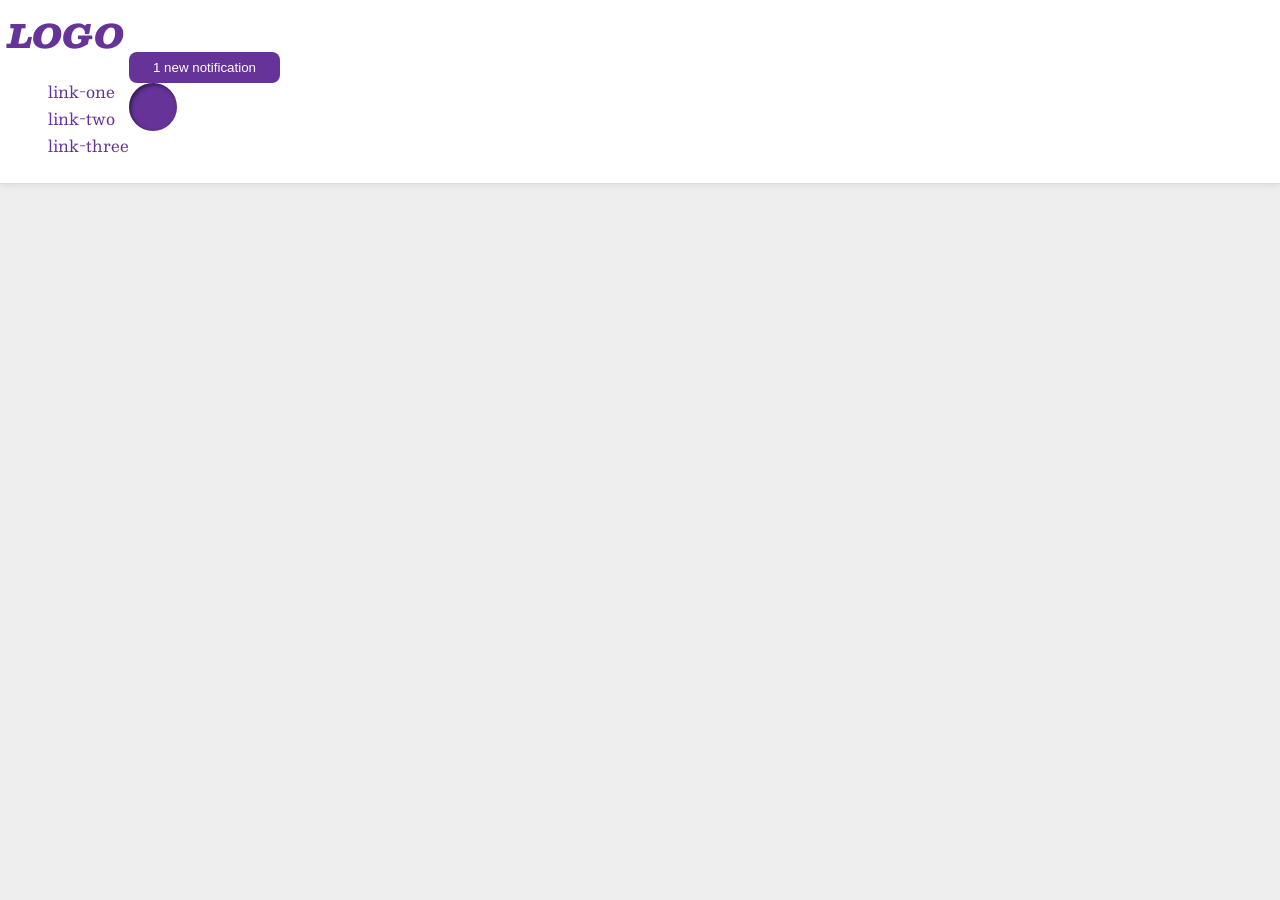
==== foundations/flex/03-flex-header-2/index.html @ c5c0cb95 "Add new div and classes" ====
<!DOCTYPE html>
<html lang="en">
  <head>
    <meta charset="UTF-8">
    <meta http-equiv="X-UA-Compatible" content="IE=edge">
    <meta name="viewport" content="width=device-width, initial-scale=1.0">
    <title>Flex Header 2</title>
    <link rel="stylesheet" href="style.css">
  </head>
  <body>
    <div class="header">
      <div clas="left-links">  
        <div class="logo">
          LOGO
        </div>
        <ul class="links">
          <li><a href="https://google.com">link-one</a></li>
          <li><a href="https://google.com">link-two</a></li>
          <li><a href="https://google.com">link-three</a></li>
        </ul>
      </div>
      <div class="right-links">
        <button class="notifications">
          1 new notification
        </button>
        <div class="profile-image"></div>
      </div>
    </div>
  </body>
</html>
---- foundations/flex/03-flex-header-2/style.css ----
/* this is some magical font-importing.  
you'll learn about it later. */
@import url('https://fonts.googleapis.com/css2?family=Besley:ital,wght@0,400;1,900&display=swap');

body {
  margin: 0;
  background: #eee;
  font-family: Besley, serif;
}

.header {
  background: white;
  border-bottom: 1px solid #ddd;
  box-shadow: 0 0 8px rgba(0,0,0,.1);
  display: flex;
  align-items: center;
  padding: 8px;
}

.profile-image {
  background: rebeccapurple;
  box-shadow: inset 2px 2px 4px rgba(0,0,0,.5);
  border-radius: 50%;
  width: 48px;
  height: 48px;
}

.logo {
  color: rebeccapurple;
  font-size: 32px;
  font-weight: 900;
  font-style: italic;
}

button {
  border: none;
  border-radius: 8px;
  background: rebeccapurple;
  color: white;
  padding: 8px 24px;
}

a {
  /* this removes the line under our links */
  text-decoration: none;
  color: rebeccapurple;
}

ul {
  list-style-type: none;
}
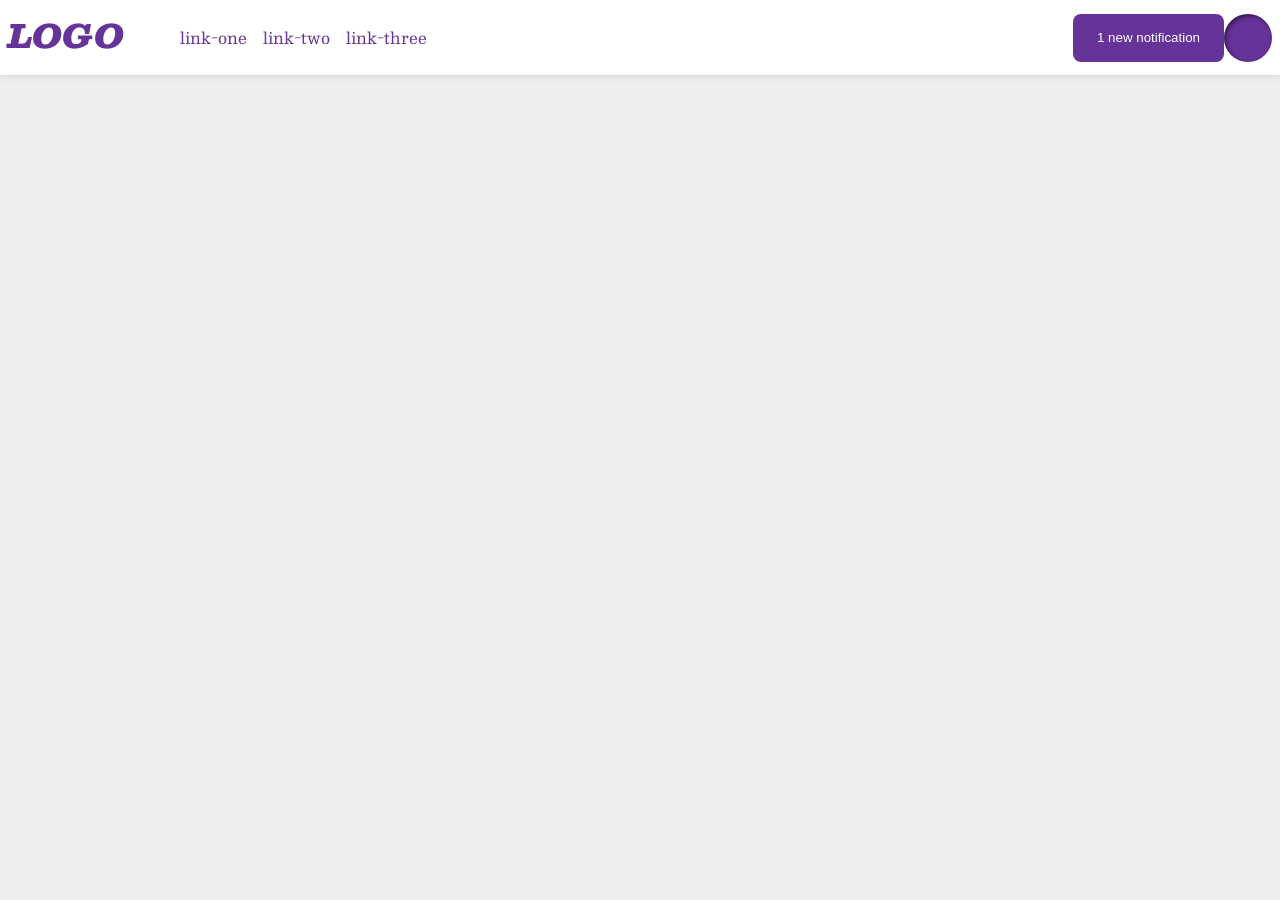
==== commit 3c04dfe5: "Fix typo of clas to class in left-links" ====
--- a/foundations/flex/03-flex-header-2/index.html
+++ b/foundations/flex/03-flex-header-2/index.html
@@ -9,7 +9,7 @@
   </head>
   <body>
     <div class="header">
-      <div clas="left-links">  
+      <div class="left-links">  
         <div class="logo">
           LOGO
         </div>
--- a/foundations/flex/03-flex-header-2/style.css
+++ b/foundations/flex/03-flex-header-2/style.css
@@ -48,4 +48,20 @@
 
 ul {
   list-style-type: none;
+  display: flex;
+  gap: 16px;
 }
+
+.left-links{
+  display: flex;
+  flex-shrink: 0;
+  margin-right: auto;
+  justify-content: center;
+  gap: 16px;
+}
+
+.right-links {
+  display: flex;
+  margin-left: auto;
+  gap: 16 px;
+}
